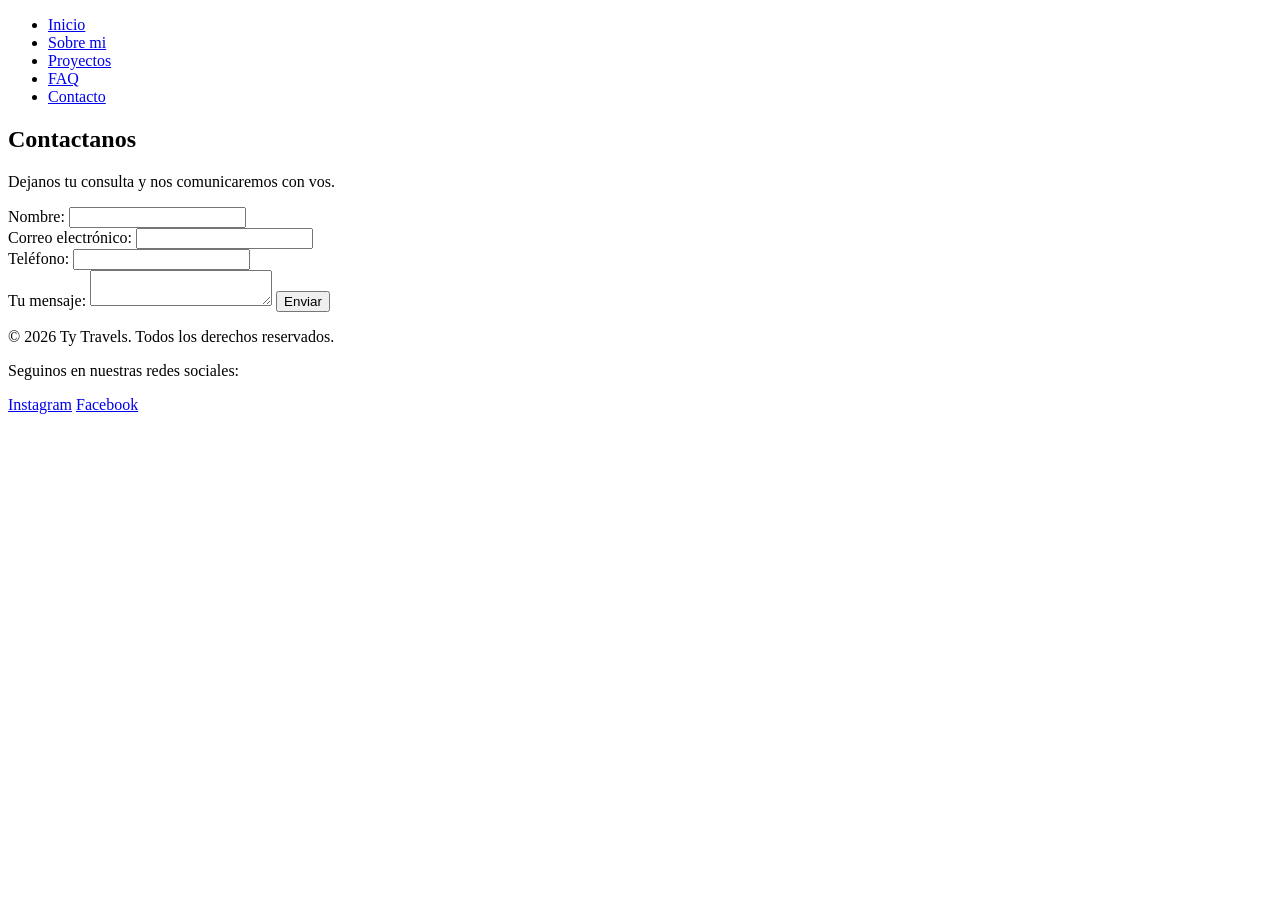
==== pages/contacto.html @ 1c8251ca "Add files via upload" ====
<!DOCTYPE html>
<html lang="es">
<head>
    <meta charset="UTF-8">
    <meta name="viewport" content="width=device-width, initial-scale=1.0">
    <title> Ty Travels | Contacto </title>
</head>
<body>
     <header>
            <nav>
            <ul>
            <li>
                <a href="../index.html">Inicio</a>
            </li>
             <li>
                <a href="./sobre-mi.html">Sobre mi</a>
            </li>
             <li>
                <a href="./proyectos.html">Proyectos</a>
            </li>
             <li>
                <a href="./faq.html">FAQ</a>
            </li>
             <li>
                <a href="./contacto.html">Contacto</a>
            </li>
            </ul>
            </nav>
       </header>
<main>
   
    <section>
        <h1>Contactanos</h1>
        <p>Dejanos tu consulta y nos comunicaremos con vos.</p>
        <form action="#" method="get">

            <div>
            <label for="nombre"> Nombre:</label>
             <input id="nombre" name="nombre" required>
            </div>


            <div>
             <label for="email"> Correo electrónico:</label>
             <input type="email" id="email" name="email" required>
             </div>


             <div>
              <label for="telefono"> Teléfono:</label>
             <input type="tel" id="telefono" name="telefono">
             </div>


             <div>
              <label for="mensaje"> Tu mensaje:</label>
            <textarea name="mensaje" id="mensaje" required></textarea>
            <input type="submit" value="Enviar">
            </div>

        </form>
    </section>
   

</main>


<footer>
 <p>© 2026 Ty Travels. Todos los derechos reservados.</p>
        <p>Seguinos en nuestras redes sociales:</p>
        <a href="https://www.instagram.com/">Instagram</a>
        <a href="https://www.facebook.com/">Facebook</a>   
</footer>

</body>
</html>
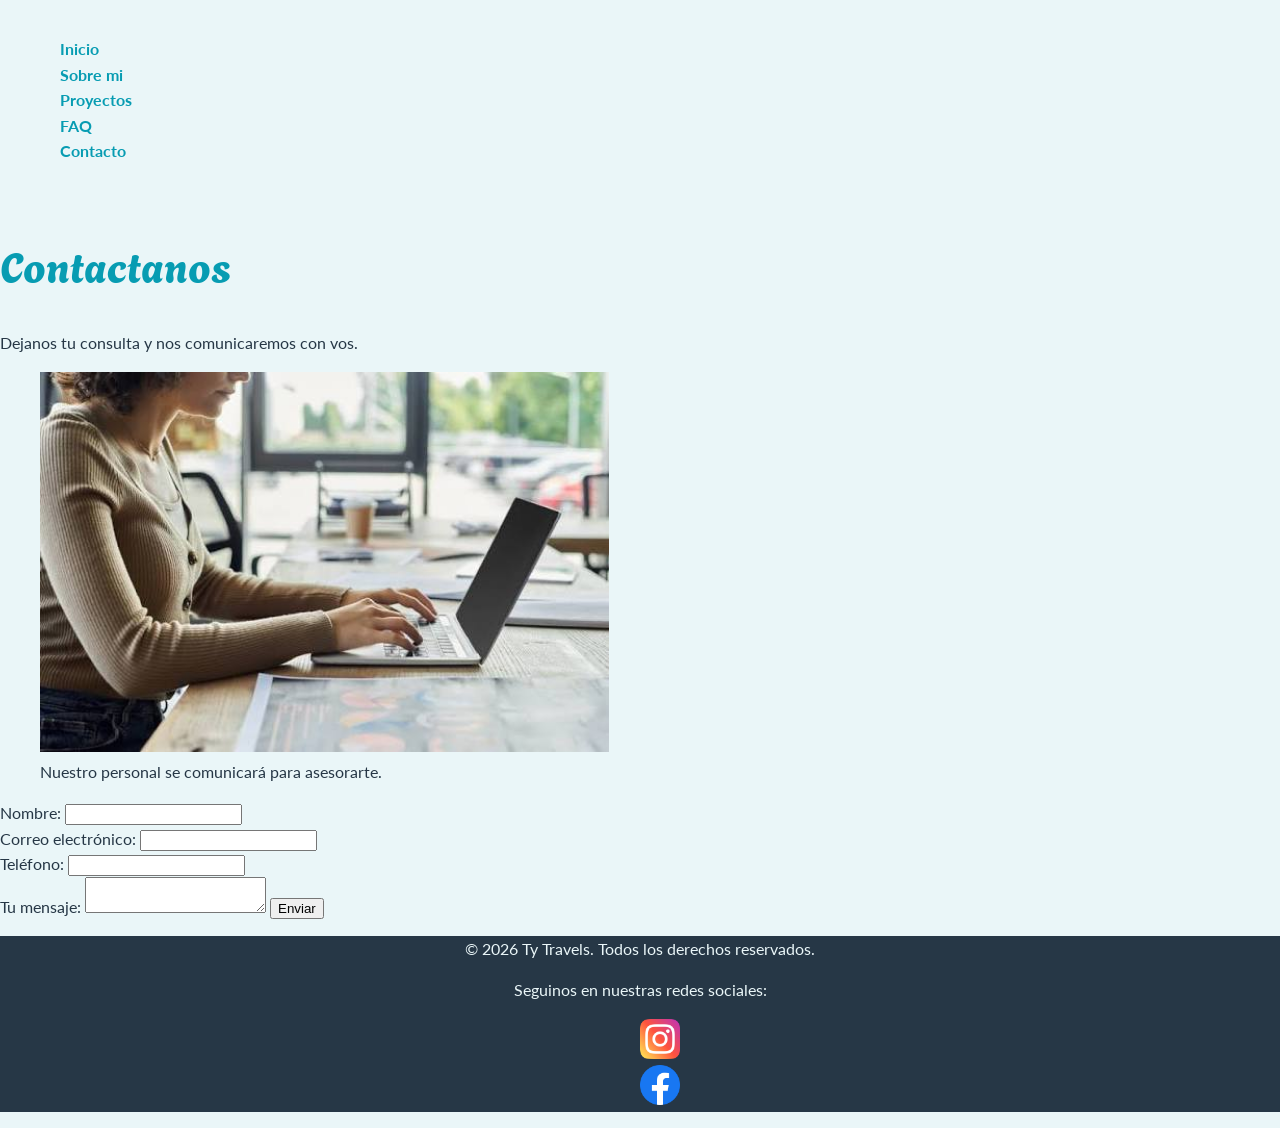
==== commit 5ae04785: "Add files via upload" ====
--- a/pages/contacto.html
+++ b/pages/contacto.html
@@ -4,72 +4,92 @@
     <meta charset="UTF-8">
     <meta name="viewport" content="width=device-width, initial-scale=1.0">
     <title> Ty Travels | Contacto </title>
+    <link rel="shortcut icon" href="../assets/tytravelslogo.png" type="image/x-icon">
+    <link rel="stylesheet" href="../styles/styles.css">
+
 </head>
 <body>
-     <header>
+    <header>
             <nav>
             <ul>
             <li>
                 <a href="../index.html">Inicio</a>
             </li>
-             <li>
+            <li>
                 <a href="./sobre-mi.html">Sobre mi</a>
             </li>
-             <li>
+            <li>
                 <a href="./proyectos.html">Proyectos</a>
             </li>
-             <li>
+            <li>
                 <a href="./faq.html">FAQ</a>
             </li>
-             <li>
+            <li>
                 <a href="./contacto.html">Contacto</a>
             </li>
             </ul>
             </nav>
-       </header>
+    </header>
 <main>
-   
+
     <section>
-        <h1>Contactanos</h1>
-        <p>Dejanos tu consulta y nos comunicaremos con vos.</p>
+        <h1 class="titulos">Contactanos</h1>
+        <p class="parrafos">Dejanos tu consulta y nos comunicaremos con vos.</p>
+
+        <figure>
+            <img src="../assets/contacto.png" alt="Personal respondiendo consultas">
+            <figcaption>Nuestro personal se comunicará para asesorarte.</figcaption>
+        </figure>
+        
+
         <form action="#" method="get">
 
             <div>
             <label for="nombre"> Nombre:</label>
-             <input id="nombre" name="nombre" required>
+            <input id="nombre" name="nombre" required>
             </div>
 
 
             <div>
-             <label for="email"> Correo electrónico:</label>
-             <input type="email" id="email" name="email" required>
-             </div>
+            <label for="email"> Correo electrónico:</label>
+            <input type="email" id="email" name="email" required>
+            </div>
 
 
-             <div>
-              <label for="telefono"> Teléfono:</label>
-             <input type="tel" id="telefono" name="telefono">
-             </div>
+            <div>
+            <label for="telefono"> Teléfono:</label>
+            <input type="tel" id="telefono" name="telefono">
+            </div>
 
 
-             <div>
-              <label for="mensaje"> Tu mensaje:</label>
+            <div>
+            <label for="mensaje"> Tu mensaje:</label>
             <textarea name="mensaje" id="mensaje" required></textarea>
             <input type="submit" value="Enviar">
             </div>
 
         </form>
     </section>
-   
+
 
 </main>
 
 
 <footer>
- <p>© 2026 Ty Travels. Todos los derechos reservados.</p>
-        <p>Seguinos en nuestras redes sociales:</p>
-        <a href="https://www.instagram.com/">Instagram</a>
-        <a href="https://www.facebook.com/">Facebook</a>   
+<p class="parrafos">© 2026 Ty Travels. Todos los derechos reservados.</p>
+        <p class="parrafos">Seguinos en nuestras redes sociales:</p>
+        <ul>
+        <li>
+        <a href="https://www.instagram.com/" target="_blank"> 
+            <img src="../assets/instagram.png" alt="Logo de Instagram" class="rrss">
+        </a>
+        </li>
+        <li>
+        <a href="https://www.facebook.com/" target="_blank"> 
+            <img src="../assets/facebook.png" alt="Logo de Facebook" class="rrss">
+        </a>
+        </li>
+        </ul>
 </footer>
 
 </body>
--- a/styles/styles.css
+++ b/styles/styles.css
@@ -0,0 +1,102 @@
+@import url('https://fonts.googleapis.com/css2?family=Agbalumo&family=Lato:ital,wght@0,100;0,300;0,400;0,700;0,900;1,100;1,300;1,400;1,700;1,900&display=swap');
+
+/*VARIABLES*/
+:root {
+    --font-ppal: Agbalumo, sans-serif;
+    --font-sec: Lato, sans-serif;
+    --headings: #079CB2;
+    --text: #263746;
+    --accent: #f2b66d;
+    --bg-ppal: #EAF6F8;
+    --bg-sec: #B8E0E6;
+}
+
+/*ESTILOS GENERALES*/
+body{
+    background-color:var(--bg-ppal);
+    color: var(--text);
+    font-family: var(--font-sec);
+    font-size: 1rem;
+    line-height: 1.6;
+    margin: 0;
+    padding: 0;
+}
+/*TITULOS*/
+.titulos {
+    font-family: var(--font-ppal);
+    color: var(--headings);
+    font-weight: 400;
+    font-size: 2.5rem;
+}
+
+/*SUBTITULOS*/
+.subtitulos {
+    font-family: var(--font-sec);
+    color: var(--headings);
+    font-weight: 700;
+    font-size: 1.8rem;
+}
+
+/*PARRAFOS*/
+.parrafos {
+font-family: var(--font-sec);
+color: var(--text);
+font-size: 1rem;
+font-weight: 400;
+}
+
+/*ENLACES*/
+a{
+    font-family: var(--font-sec); 
+    color: var(--headings);
+    font-weight: 700;
+    text-decoration: none;
+}
+
+a:hover{
+    color: var(--accent);
+}
+
+/*HEADER*/ 
+header{
+    background-color: var(--bg-ppal);
+    padding: 20px;
+}
+
+.logo {
+    height: 32vh;
+    width: auto;
+}
+
+/*NAVEGACION*/
+ul {
+    list-style-type: none;
+}
+
+/*IMAGENES*/
+img {
+    height: 380px
+    
+    }
+
+/*MAIN*/ 
+
+/*HOME*/
+
+/*FOOTER*/ 
+footer {
+    background-color: var(--text);
+    color: var(--bg-ppal);
+    text-align: center;
+}
+
+footer .parrafos {
+    color: var(--bg-ppal)
+}
+
+/*REDES SOCIALES*/
+.rrss {
+    width: auto;
+    height: 40px;
+}
+
